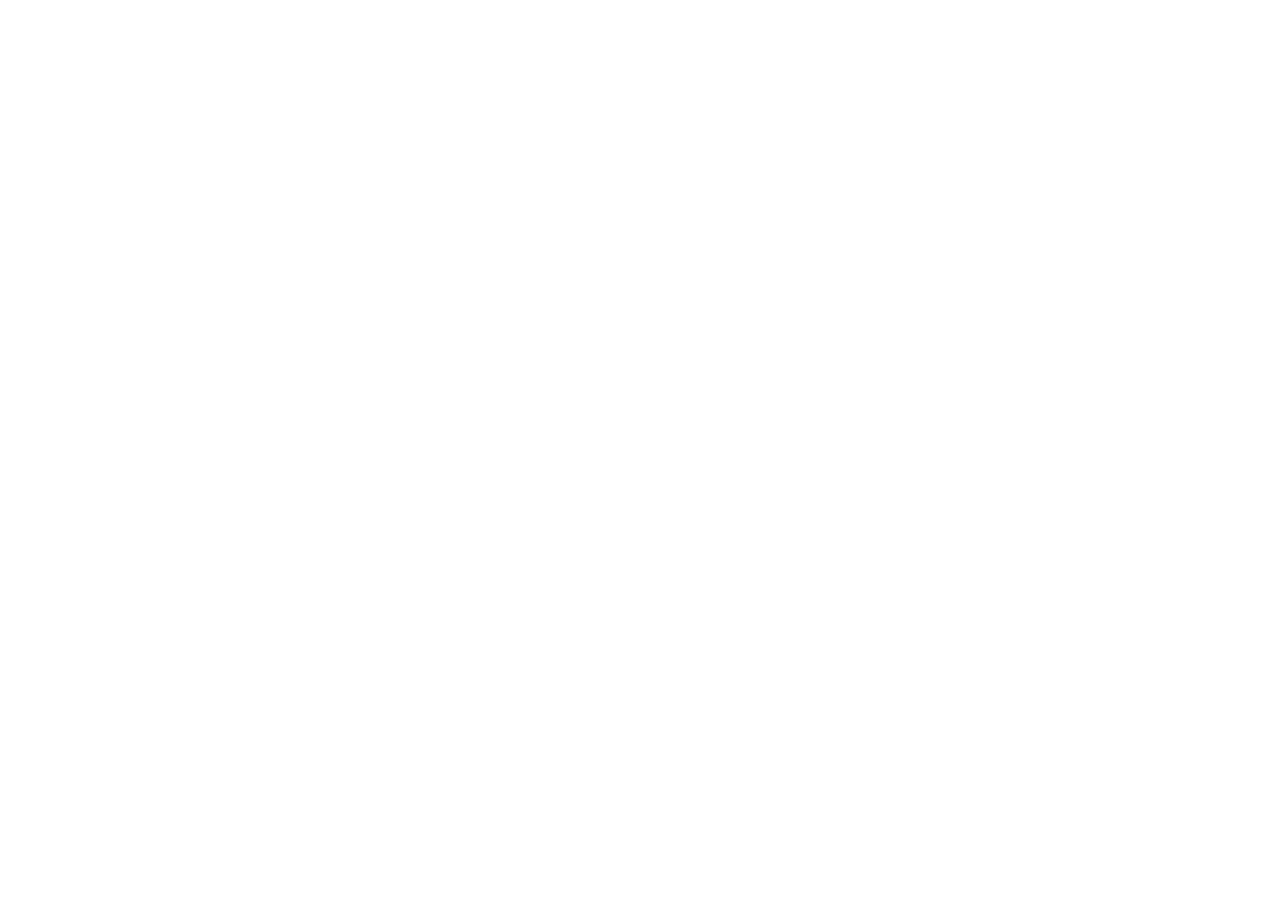
==== index.html @ b32ebaa6 "start" ====
<!DOCTYPE html>
<html lang="en">
<head>
    <meta charset="UTF-8">
    <meta name="viewport" content="width=device-width, initial-scale=1.0">
    <title>Document</title>
</head>
<body>
    
</body>
</html>
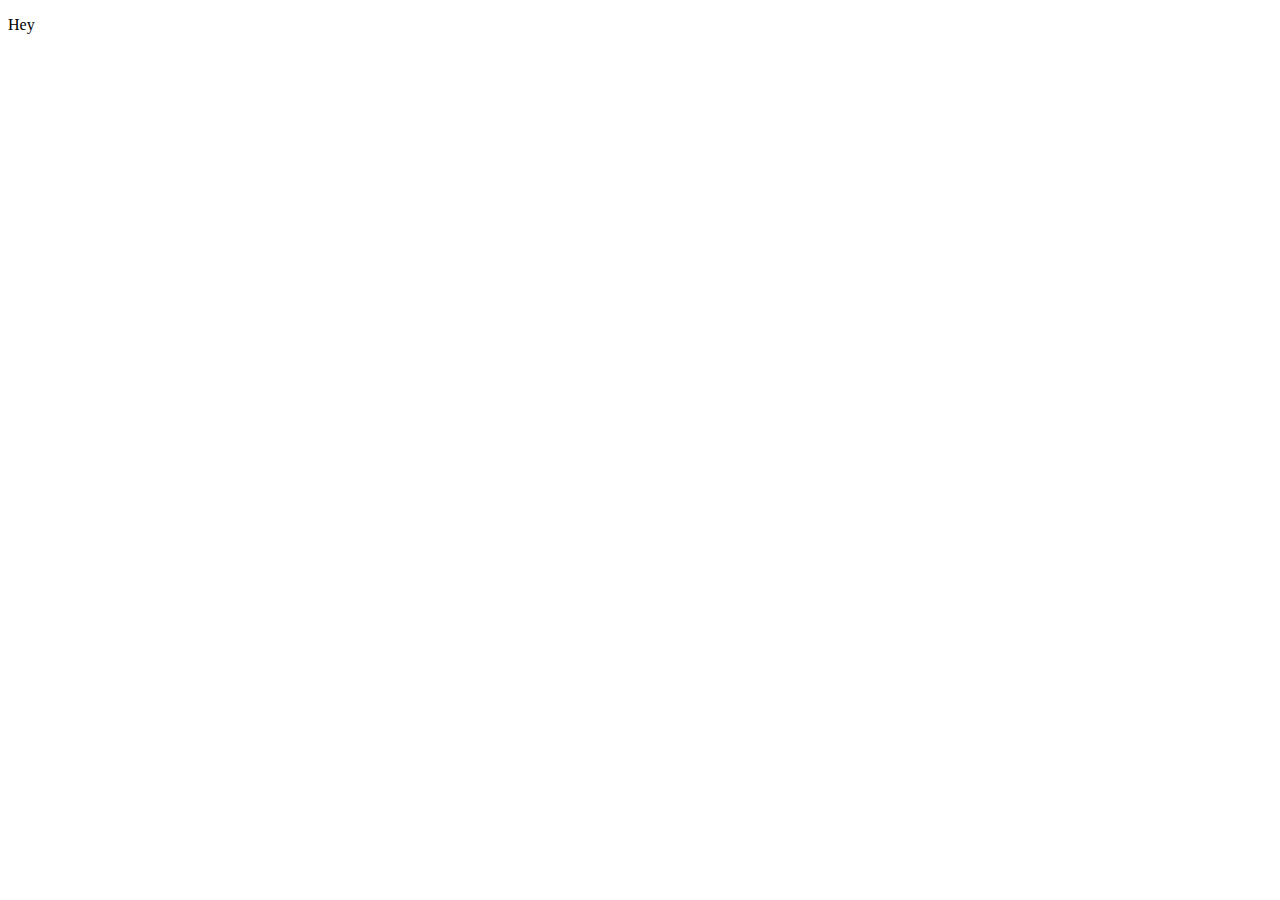
==== commit 3dad8977: "Update index.html" ====
--- a/index.html
+++ b/index.html
@@ -6,6 +6,6 @@
     <title>Document</title>
 </head>
 <body>
-    
+    <p>Hey</p>
 </body>
 </html>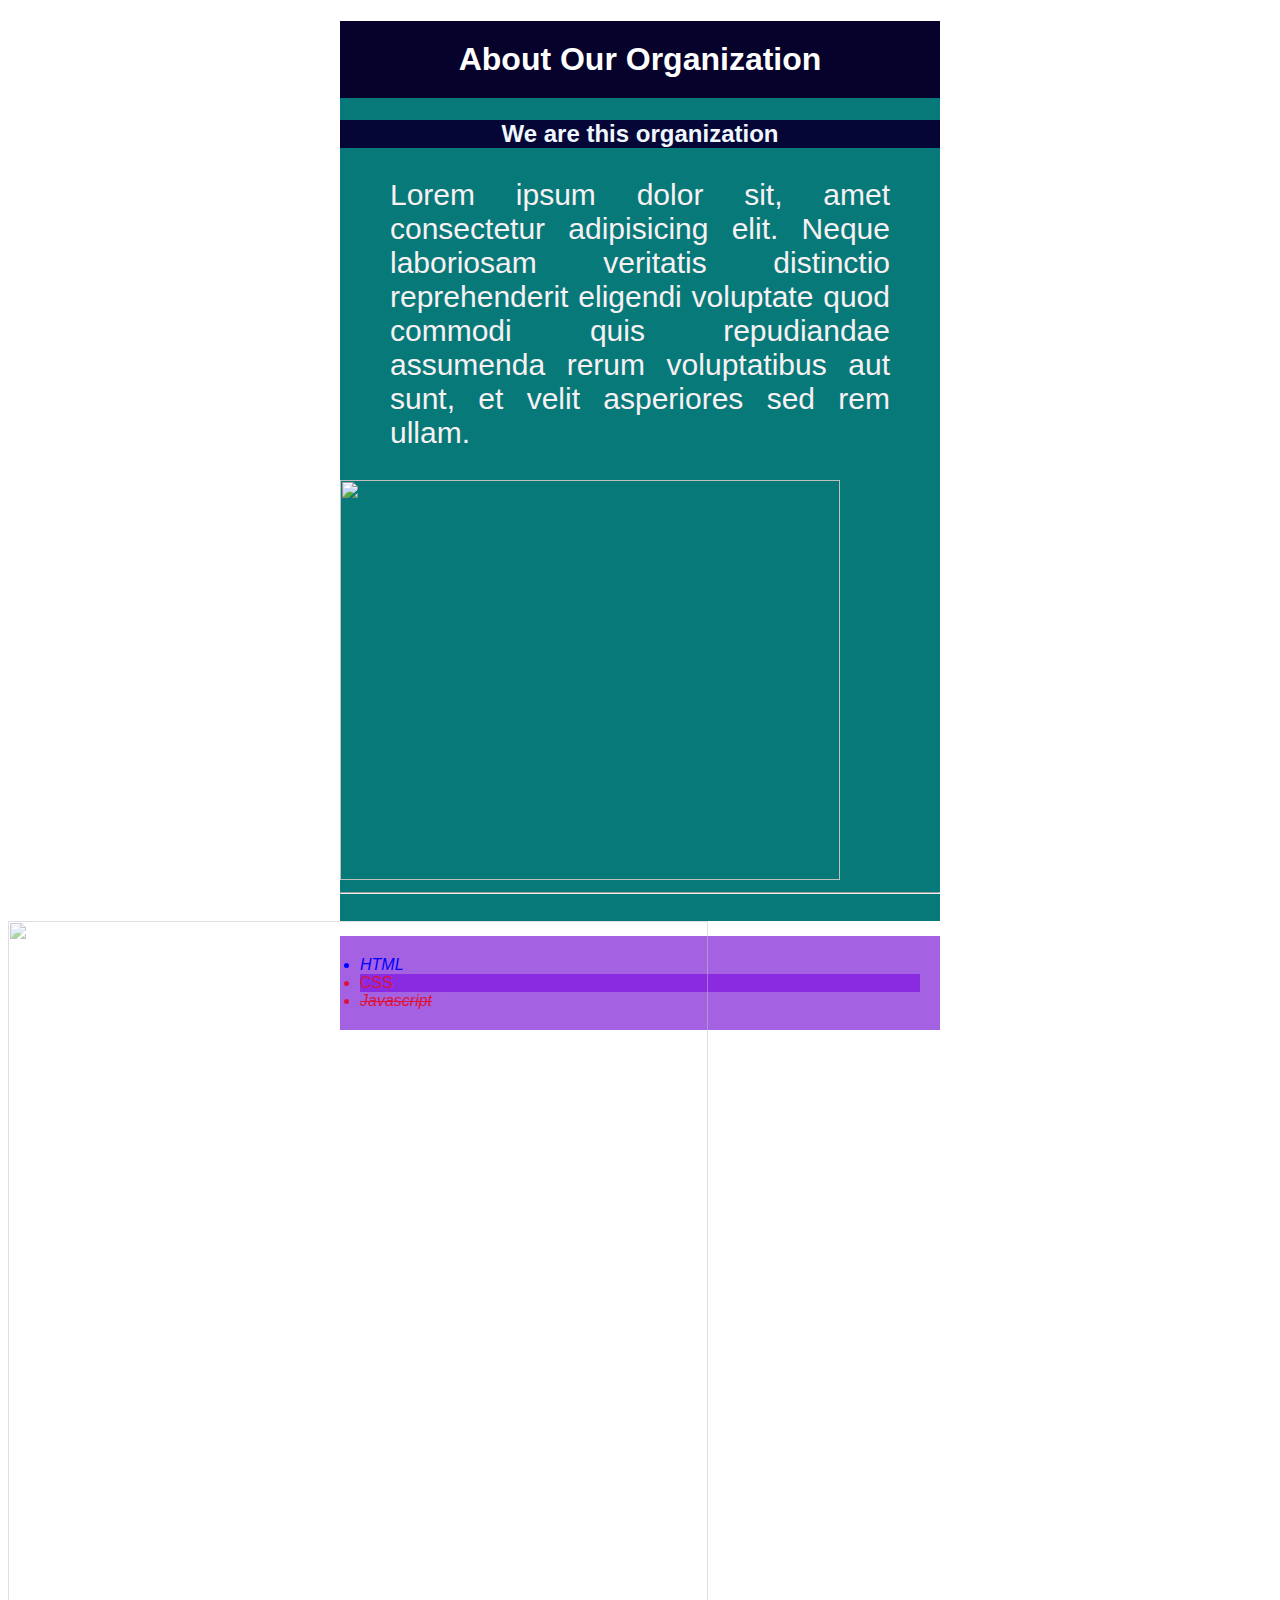
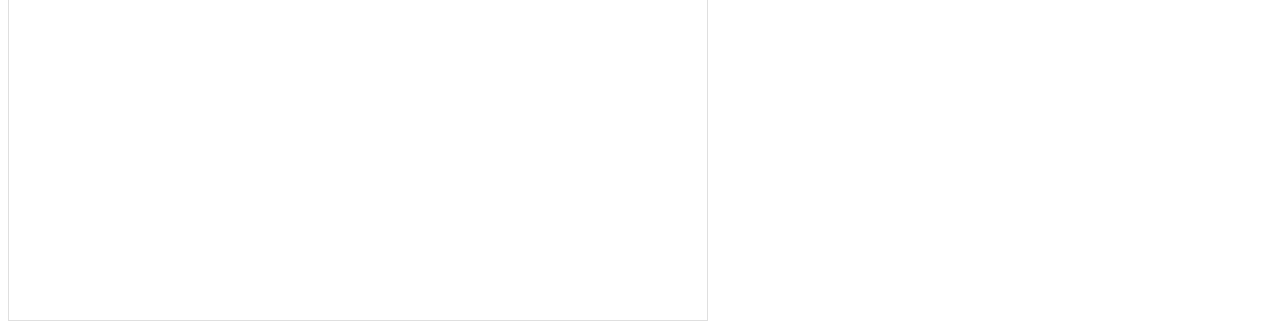
==== commit d9680d32: "Css Selectors Assignment" ====
--- a/index.html
+++ b/index.html
@@ -3,9 +3,54 @@
 <head>
     <meta charset="UTF-8">
     <meta name="viewport" content="width=device-width, initial-scale=1.0">
-    <title>Document</title>
+    <link rel="Website Icon" type="png" href="https://upload.wikimedia.org/wikipedia/commons/thumb/f/ff/Netflix-new-icon.png/600px-Netflix-new-icon.png?20160722094621">
+    <link rel="stylesheet" href="style.css">
+    <title>About Us</title>
+    <style>
+        div{
+            width: 500px;
+            height: 500px;
+            background-color: rgb(8, 121, 121);
+            margin: auto;
+            font-family: 'Trebuchet MS', 'Lucida Sans Unicode', 'Lucida Grande', 'Lucida Sans', Arial, sans-serif;
+        }
+        img{
+            width: 500px;
+            height: 400px;
+        }
+        li{
+            color: crimson;
+        }
+        .first{
+            color: blue;
+        }
+        .second{
+            background-color: blueviolet;
+        }
+        .done{
+            font-style: italic;
+        }
+        .thirdName{
+            text-decoration: line-through;
+            text-shadow: 0cqmax;
+        }
+    </style>
 </head>
 <body>
-    <p>Hey</p>
+    <div class="container">
+<h1 style="color: white;background-color: rgb(6, 2, 43); background-blend-mode: luminosity; padding: 20px; text-align: center;">About Our Organization</h1>
+<h2 style="text-align: center; font-family: Arial, Helvetica, sans-serif; background-color: rgb(6, 6, 54); color: aliceblue;">We are this organization</h2>
+<p style="font-size: 30px; color: rgb(248, 241, 243); margin-left: 50px; margin-right: 50px; text-align: justify;">Lorem ipsum dolor sit, amet consectetur adipisicing elit. Neque laboriosam veritatis distinctio reprehenderit eligendi voluptate quod commodi quis repudiandae assumenda rerum voluptatibus aut sunt, et velit asperiores sed rem ullam.</p>
+<img src="https://media.npr.org/assets/img/2021/12/02/lnx---montero-wide-use-3-credit_-charlotte-rutherford--564bbd1c9185f18a6204680a4cabf8fc0723e5ed-s1100-c50.jpg" alt="">
+<br style="color: blue;">
+<hr>
+<br>
+<ul>
+    <li class="first done">HTML</li>
+    <li class="second">CSS</li>
+    <li class="thirdName done">Javascript</li>
+</ul>
+    </div>
+    <img src="https://media.npr.org/assets/img/2021/12/02/lnx---montero-wide-use-3-credit_-charlotte-rutherford--564bbd1c9185f18a6204680a4cabf8fc0723e5ed-s1100-c50.jpg" alt="" id="profilePicture">
 </body>
 </html>--- a/style.css
+++ b/style.css
@@ -0,0 +1,20 @@
+/*This is external css*/
+ul{
+    background-color: rgb(164, 98, 226);
+    padding: 20px;
+    border: 3px blue;
+}
+p{
+    color: rgb(150, 59, 26);
+}
+#profilePicture{
+    width: 700px;
+    height: 1000px;
+    opacity: 0.5;
+    margin: 0px;
+    
+}
+.container{
+    height: 900px;
+    width: 600px;
+}